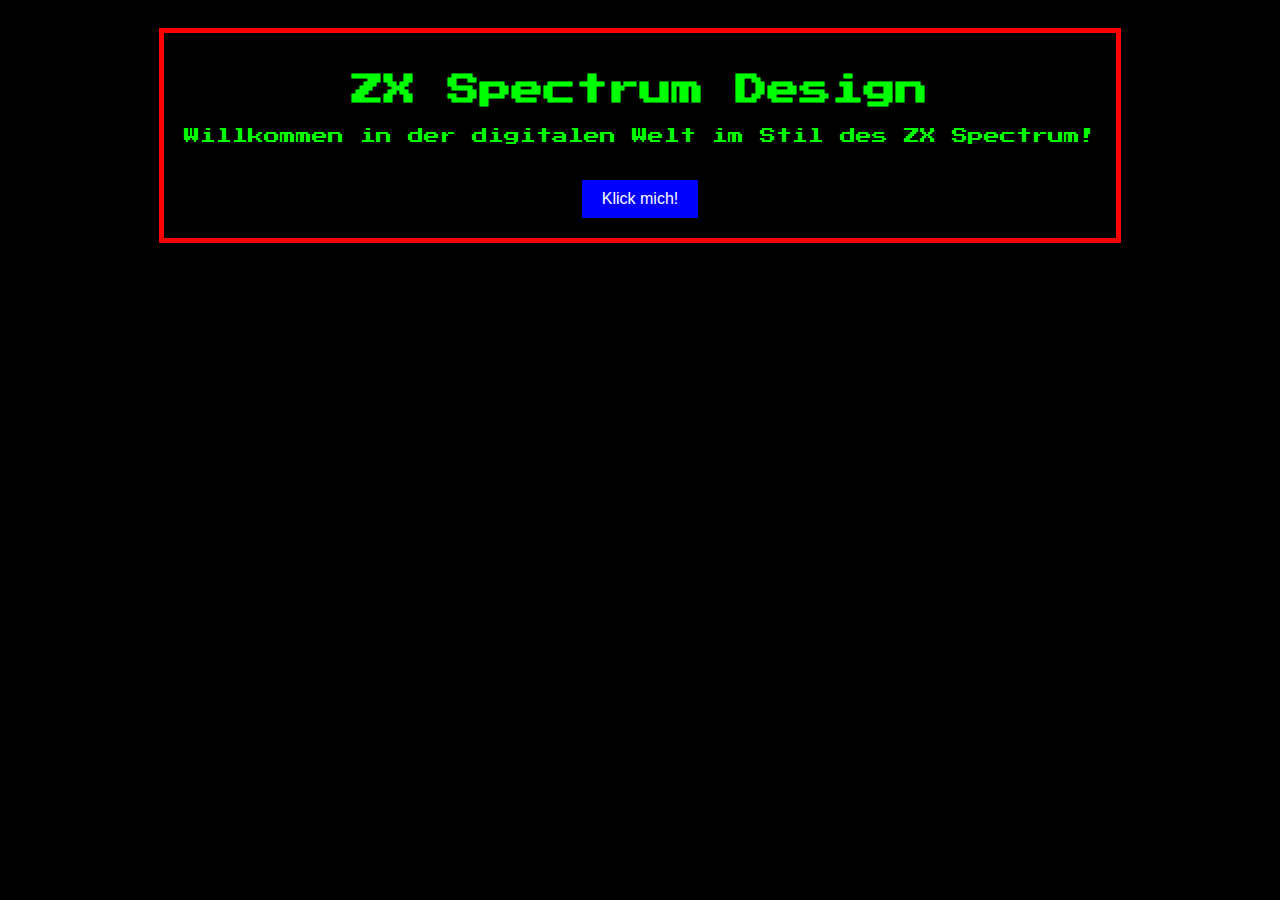
==== index.html @ 1f5d5e9d "Create index.html" ====
<!DOCTYPE html>
<html lang="de">
<head>
    <meta charset="UTF-8">
    <meta name="viewport" content="width=device-width, initial-scale=1.0">
    <title>ZX Spectrum Style Page</title>
    <style>
        @import url('https://fonts.googleapis.com/css2?family=Press+Start+2P&display=swap');
        
        body {
            background-color: black;
            color: #00FF00;
            font-family: 'Press Start 2P', monospace;
            text-align: center;
            padding: 20px;
        }
        
        .container {
            border: 5px solid #FF0000;
            padding: 20px;
            display: inline-block;
        }
        
        .zx-button {
            background-color: #0000FF;
            color: white;
            border: none;
            padding: 10px 20px;
            font-size: 16px;
            cursor: pointer;
            margin-top: 20px;
        }
        
        .zx-button:hover {
            background-color: #FFFF00;
            color: black;
        }
    </style>
</head>
<body>
    <div class="container">
        <h1>ZX Spectrum Design</h1>
        <p>Willkommen in der digitalen Welt im Stil des ZX Spectrum!</p>
        <button class="zx-button">Klick mich!</button>
    </div>
</body>
</html>
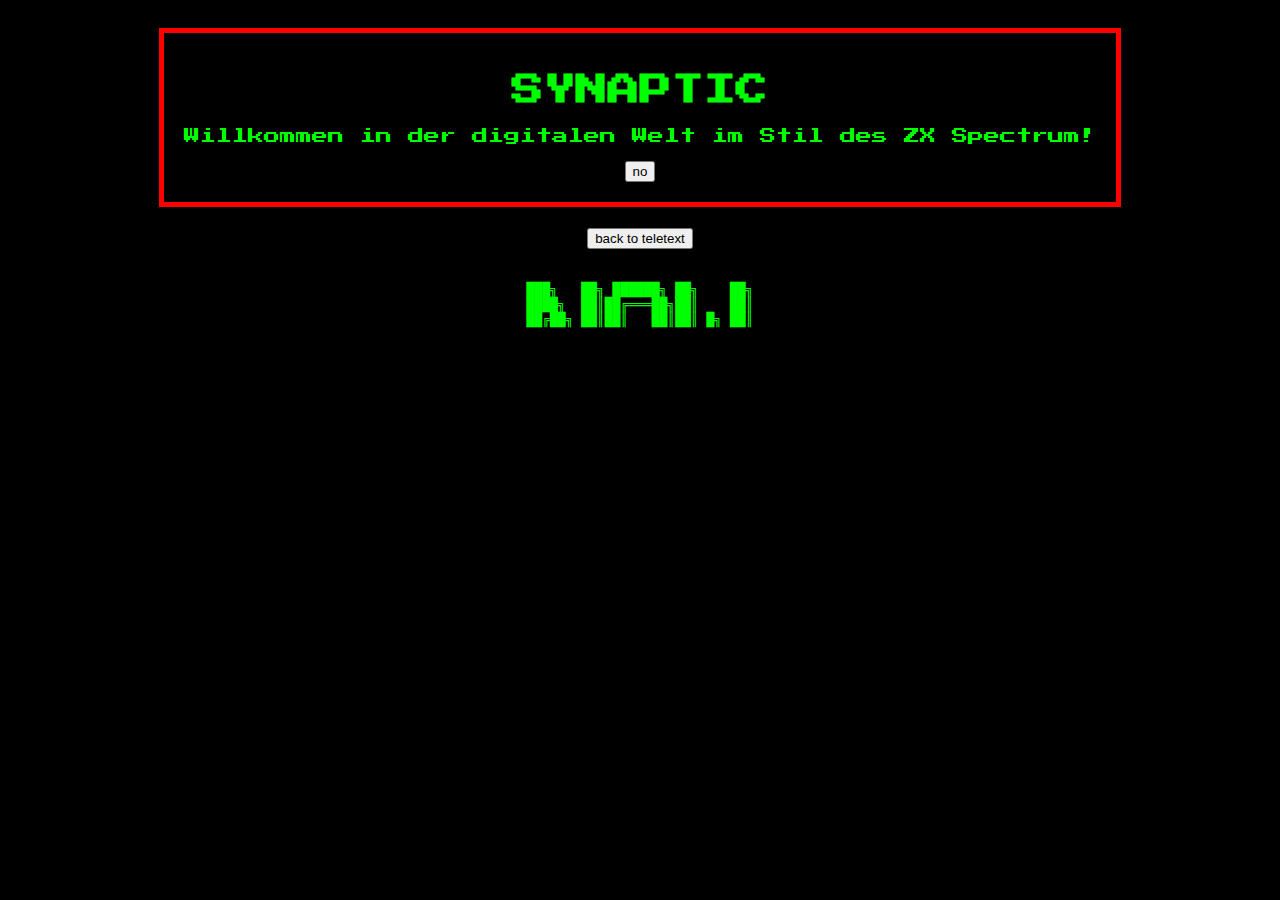
==== commit cbb6b91e: "Aktualisierung meiner Website" ====
--- a/index.html
+++ b/index.html
@@ -3,45 +3,66 @@
 <head>
     <meta charset="UTF-8">
     <meta name="viewport" content="width=device-width, initial-scale=1.0">
-    <title>ZX Spectrum Style Page</title>
-    <style>
-        @import url('https://fonts.googleapis.com/css2?family=Press+Start+2P&display=swap');
-        
-        body {
-            background-color: black;
-            color: #00FF00;
-            font-family: 'Press Start 2P', monospace;
-            text-align: center;
-            padding: 20px;
-        }
-        
-        .container {
-            border: 5px solid #FF0000;
-            padding: 20px;
-            display: inline-block;
-        }
-        
-        .zx-button {
-            background-color: #0000FF;
-            color: white;
-            border: none;
-            padding: 10px 20px;
-            font-size: 16px;
-            cursor: pointer;
-            margin-top: 20px;
-        }
-        
-        .zx-button:hover {
-            background-color: #FFFF00;
-            color: black;
-        }
-    </style>
+    <title>SYNAPTIC</title>
+    <link rel="stylesheet" href="style.css">
+    <script src="script.js" defer></script>
 </head>
 <body>
     <div class="container">
-        <h1>ZX Spectrum Design</h1>
+        <h1>SYNAPTIC</h1>
         <p>Willkommen in der digitalen Welt im Stil des ZX Spectrum!</p>
-        <button class="zx-button">Klick mich!</button>
+        <a href="tele.html">
+            <button>no</button>
+        </a>
     </div>
+
+    <div class="containernoboarder">
+        <a href="tele.html">
+        <button>back to teletext</button></a>
+    </div>
+
+
+
+    <pre id="ascii-ascii"></pre>
+
+<!-- Hier wird die Schrift Zeile für Zeile aufgebaut-->
+
+<pre id="ascii-ascii"></pre>
+
+<script>
+    const asciiArt = [
+        "███╗   ██╗ ██████╗ ██╗    ██╗",
+        "████╗  ██║██╔═══██╗██║    ██║",
+        "██╔██╗ ██║██║   ██║██║ █╗ ██║",
+        "██║╚██╗██║██║   ██║██║███╗██║",
+        "██║ ╚████║╚██████╔╝╚███╔███╔╝",
+        "╚═╝  ╚═══╝ ╚═════╝  ╚══╝╚══╝ ",
+        "                             "
+    ];
+    
+    let lineIndex = 0;
+    function typeAscii() {
+        if (lineIndex < asciiArt.length) {
+            document.getElementById("ascii-ascii").innerText += asciiArt[lineIndex] + "\n"; 
+            lineIndex++;
+            setTimeout(typeAscii, 300); // Geschwindigkeit anpassen (300ms pro Zeile)
+        }
+    }
+
+    // Starte die Animation nach dem Laden der Seite
+    window.onload = typeAscii;
+</script>
+
+
+
+
+
+
+
+
+
+
+
+
 </body>
-</html>
+</html>--- a/style.css
+++ b/style.css
@@ -0,0 +1,39 @@
+/* ZX Spectrum Stil CSS */
+@import url('https://fonts.googleapis.com/css2?family=Press+Start+2P&display=swap');
+
+body {
+    background-color: black;
+    color: #00FF00;
+    font-family: 'Press Start 2P', monospace;
+    text-align: center;
+    padding: 20px;
+}
+
+.container {
+    border: 5px solid #FF0000;
+    padding: 20px;
+    display: inline-block;
+}
+
+.containernoboarder {
+    padding: 20px;
+    display: flex;
+    justify-content: center;
+    
+}
+
+.zx-button {
+    background-color: #0000FF;
+    color: white;
+    border: none;
+    padding: 10px 20px;
+    font-size: 16px;
+    cursor: pointer;
+    margin-top: 20px;
+}
+
+.zx-button:hover {
+    background-color: #FFFF00;
+    color: black;
+}
+
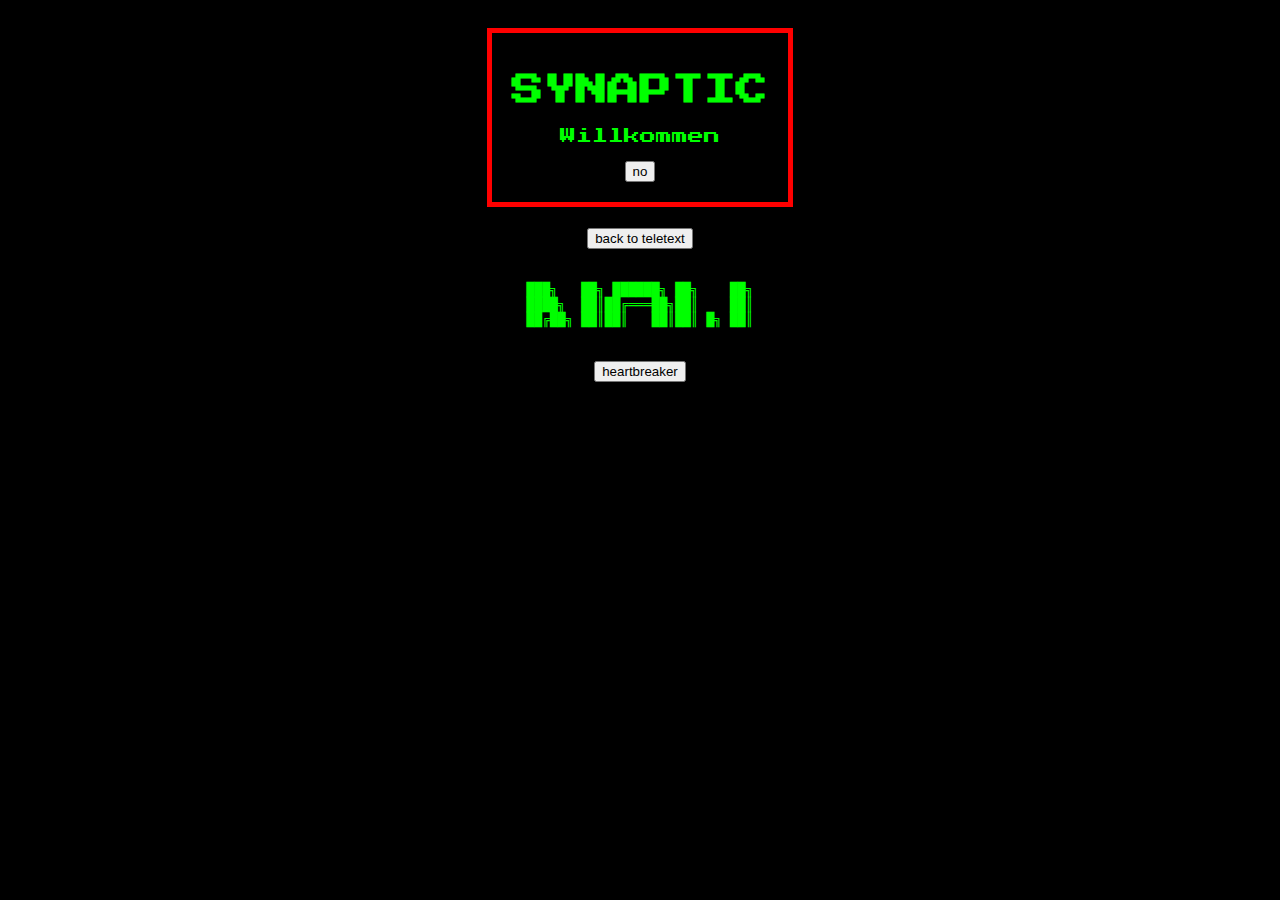
==== commit 3e68009d: "Neue Dateien hinzugefügt und bestehende aktualisiert" ====
--- a/index.html
+++ b/index.html
@@ -10,8 +10,8 @@
 <body>
     <div class="container">
         <h1>SYNAPTIC</h1>
-        <p>Willkommen in der digitalen Welt im Stil des ZX Spectrum!</p>
-        <a href="tele.html">
+        <p>Willkommen</p>
+        <a href="gabel.html">
             <button>no</button>
         </a>
     </div>
@@ -54,7 +54,10 @@
 </script>
 
 
-
+<div class="containernoboarder">
+    <a href="auge.html">
+    <button>heartbreaker</button></a>
+</div>
 
 
 
